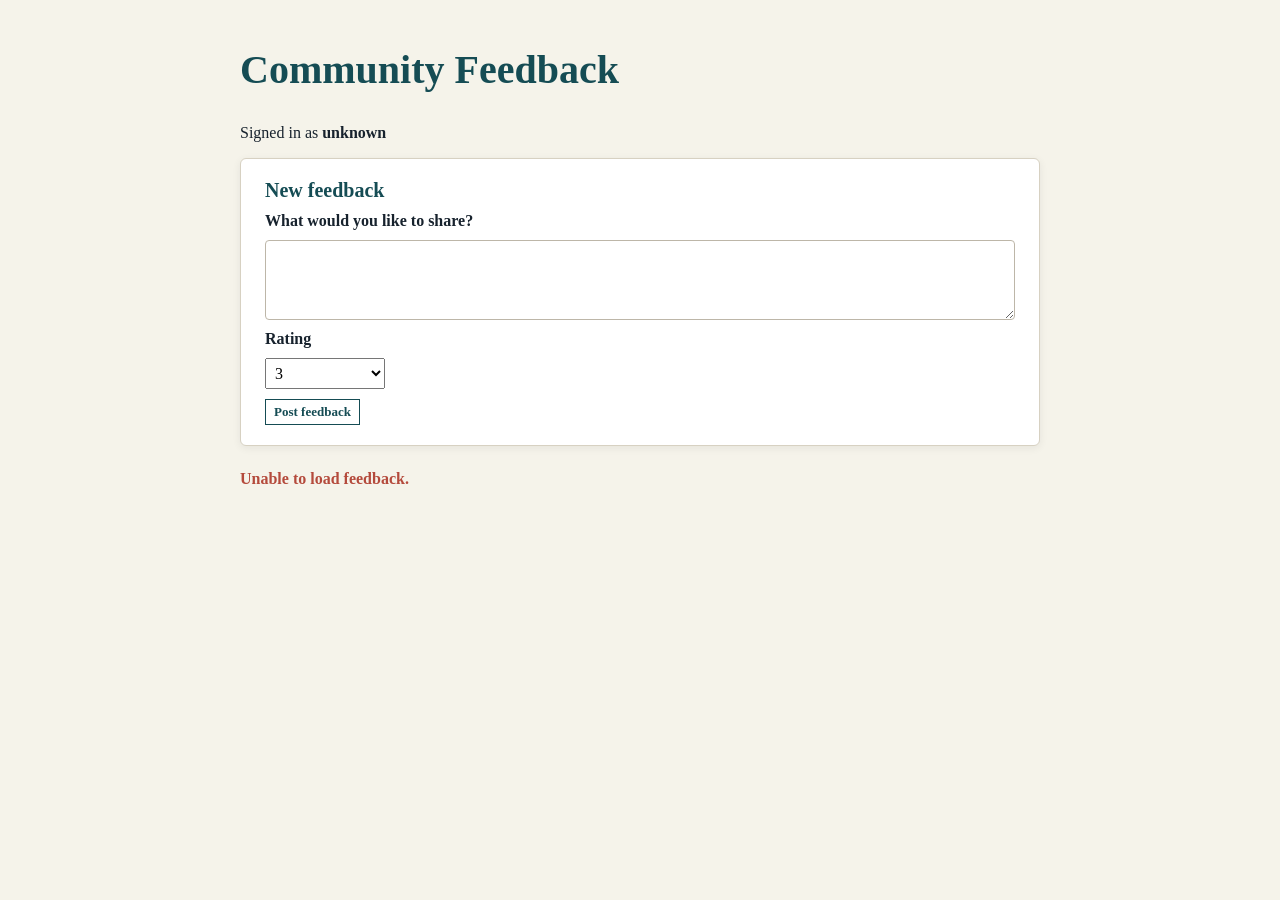
==== web_resources/index.html @ 8477873e "feat: implement feedback system with notation summary, enhance frontend and documentation" ====
<!doctype html>
<html lang="en">
  <head>
    <meta charset="utf-8">
    <meta name="viewport" content="width=device-width, initial-scale=1">
    <title>Feedback</title>
    <link rel="stylesheet" href="styles.css">
    <script src="app.js" defer></script>
  </head>
  <body>
    <main>
      <h1>Community Feedback</h1>
      <p>Signed in as <strong id="user-id"></strong></p>
      <form id="feedback-form" class="feedback-form">
        <h2>New feedback</h2>
        <label for="feedback-note">What would you like to share?</label>
        <textarea id="feedback-note" name="note" maxlength="10000"></textarea>
        <label for="feedback-rating">Rating</label>
        <select id="feedback-rating" name="rating" required>
          <option value="1">1 - Bad</option>
          <option value="2">2</option>
          <option value="3" selected>3</option>
          <option value="4">4</option>
          <option value="5">5 - Very good</option>
        </select>
        <button type="submit">Post feedback</button>
      </form>
      <section id="feedback-list" aria-live="polite"></section>
    </main>
  </body>
</html>
---- web_resources/styles.css ----
body {
  margin: 0;
  background: #f5f3ea;
  color: #17222d;
  font: 16px Georgia, serif;
}

main {
  max-width: 800px;
  margin: 0 auto;
  padding: 48px 24px;
}

h1 {
  margin: 0 0 32px;
  color: #154c54;
  font: 700 40px/1.1 Georgia, serif;
}

article,
.feedback-form {
  box-sizing: border-box;
  border: 1px solid #d7d1c2;
  border-radius: 6px;
  background: #fff;
  box-shadow: 0 2px 8px #17222d12;
}

article {
  margin: 12px 0;
  padding: 20px 24px;
}

.feedback-form {
  display: grid;
  gap: 10px;
  margin: 0 0 24px;
  padding: 20px 24px;
}

.feedback-form h2 {
  margin: 0;
  color: #154c54;
  font-size: 20px;
}

.feedback-form label,
.comment-author {
  font-weight: bold;
}

.feedback-form select {
  justify-self: start;
  padding: 5px;
  font: 16px Georgia, serif;
}

article header,
.signals,
.discussion summary {
  display: flex;
  align-items: center;
  justify-content: space-between;
  gap: 16px;
}

.feedback-id {
  color: #154c54;
  font-size: 22px;
  font-weight: bold;
}

.status {
  border-radius: 999px;
  padding: 4px 9px;
  background: #d8eadc;
  color: #1e5b34;
  font: 700 13px Georgia, serif;
  text-transform: capitalize;
}

.status.closed_rejected {
  background: #f3d7d1;
  color: #8b2b1c;
}

.status.closed_backlog {
  background: #e7dfb9;
  color: #675b0d;
}

.status.closed_solved {
  background: #d4e7e8;
  color: #16555b;
}

.note {
  margin: 16px 0;
  font-size: 18px;
  line-height: 1.45;
}

.signals {
  border-top: 1px solid #d7d1c2;
  border-bottom: 1px solid #d7d1c2;
  padding: 12px 0;
}

.rating,
.community-signal {
  display: grid;
  gap: 5px;
  color: #58636c;
  font-size: 13px;
}

.rating {
  grid-template-columns: auto 110px auto;
  align-items: center;
}

meter {
  width: 110px;
  accent-color: #d07631;
}

.rating strong,
.vote-summary strong {
  color: #17222d;
  font-size: 16px;
}

.vote-summary,
.vote-strip {
  display: flex;
  align-items: center;
  gap: 8px;
}

.vote-strip {
  flex-wrap: wrap;
  gap: 4px;
}

.vote {
  box-sizing: border-box;
  display: inline-flex;
  min-width: 24px;
  height: 24px;
  align-items: center;
  justify-content: center;
  border-radius: 12px;
  padding: 0 6px;
  white-space: nowrap;
  color: #fff;
  font: 700 12px Georgia, serif;
}

.vote.positive {
  background: #317d4c;
}

.vote.negative {
  background: #b44a3c;
}

.vote.neutral {
  background: #6b7780;
}

.vote-summary.positive strong {
  color: #317d4c;
}

.vote-summary.neutral strong,
.vote-empty,
.empty {
  color: #58636c;
}

.vote-summary.negative strong,
.error {
  color: #b44a3c;
}

.actions {
  margin-top: 14px;
}

.notation-form {
  display: flex;
  align-items: center;
  flex-wrap: wrap;
  gap: 7px;
  color: #58636c;
  font-size: 13px;
}

.notation-form button,
.comment-form button,
.feedback-form button {
  border: 1px solid #154c54;
  background: #fff;
  color: #154c54;
  cursor: pointer;
  padding: 4px 8px;
  font: 700 13px Georgia, serif;
}

.notation-form button:hover,
.comment-form button:hover,
.feedback-form button:hover {
  background: #154c54;
  color: #fff;
}

.comment-notation {
  margin-top: 4px;
}

.discussion {
  margin-top: 16px;
}

.discussion summary {
  cursor: pointer;
  color: #154c54;
  font-weight: bold;
  list-style: none;
}

.discussion summary::-webkit-details-marker {
  display: none;
}

.discussion summary::after {
  content: "+";
  font-size: 20px;
}

.discussion[open] summary::after {
  content: "-";
}

.comments {
  margin: 14px 0 0;
  padding: 0;
  list-style: none;
}

.comments > li {
  display: grid;
  gap: 7px;
  border-top: 1px solid #e4dfd3;
  padding: 12px 0;
}

.comments p {
  margin: 0;
  line-height: 1.4;
}

.comment-form {
  display: grid;
  gap: 8px;
  margin-top: 16px;
}

.comment-form textarea,
.feedback-form textarea {
  box-sizing: border-box;
  min-height: 80px;
  border: 1px solid #bdb6a8;
  border-radius: 4px;
  padding: 8px;
  font: 16px Georgia, serif;
}

.comment-form button,
.feedback-form button {
  justify-self: start;
}

.error {
  margin: 0;
  font-weight: bold;
}

@media (max-width: 560px) {
  main {
    padding: 28px 16px;
  }

  h1 {
    font-size: 32px;
  }

  .signals {
    align-items: start;
    flex-direction: column;
  }

  .rating {
    grid-template-columns: auto 1fr auto;
  }
}
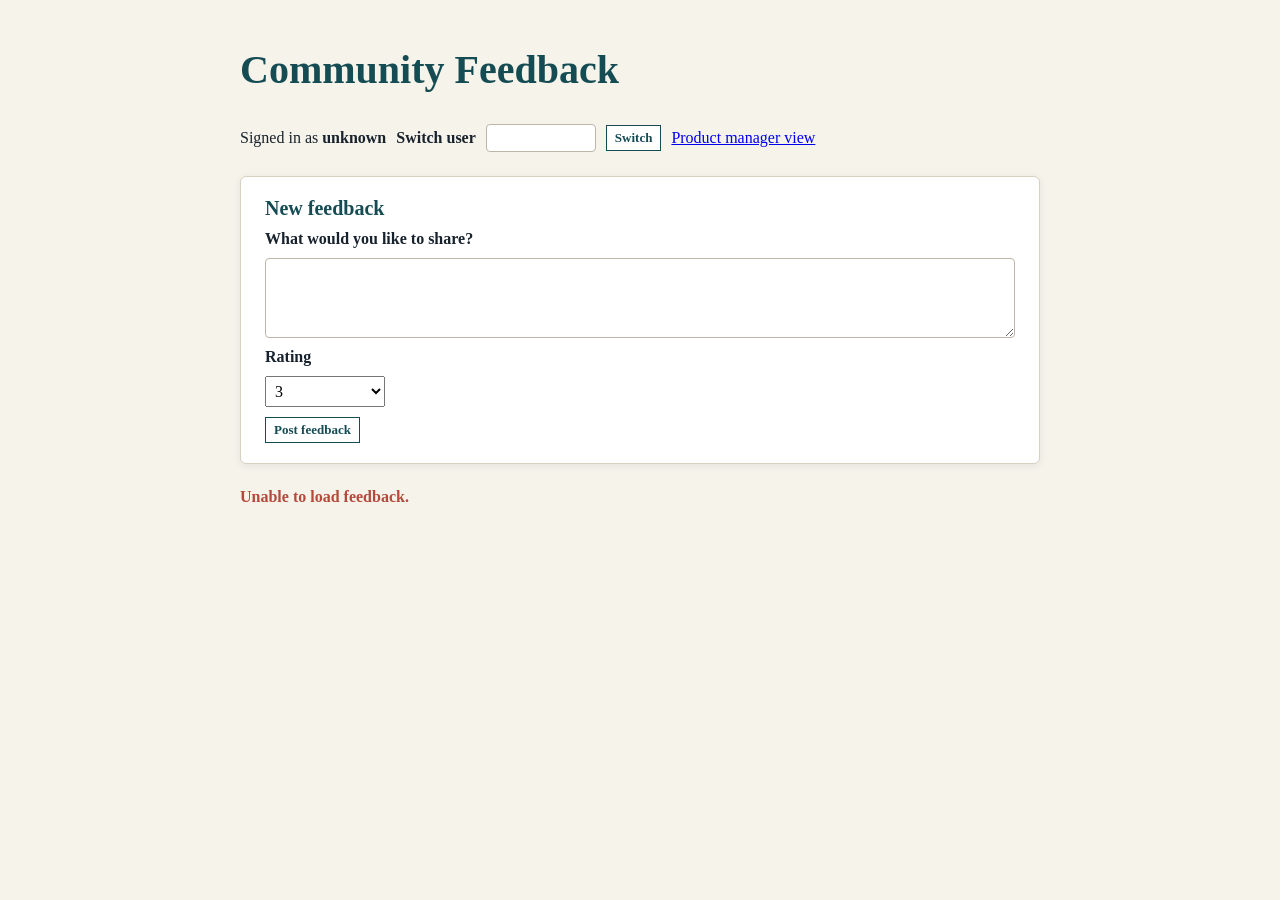
==== commit f9a16ba0: "feat: enhance feedback management system with product manager view, user switching, and updated docu" ====
--- a/web_resources/index.html
+++ b/web_resources/index.html
@@ -10,7 +10,15 @@
   <body>
     <main>
       <h1>Community Feedback</h1>
-      <p>Signed in as <strong id="user-id"></strong></p>
+      <div class="session-bar">
+        <p>Signed in as <strong id="user-id"></strong></p>
+        <form id="user-switcher" class="user-switcher">
+          <label for="user-id-input">Switch user</label>
+          <input id="user-id-input" name="user_id" required>
+          <button type="submit">Switch</button>
+        </form>
+        <a id="product-manager-link" href="product_manager.html">Product manager view</a>
+      </div>
       <form id="feedback-form" class="feedback-form">
         <h2>New feedback</h2>
         <label for="feedback-note">What would you like to share?</label>
--- a/web_resources/styles.css
+++ b/web_resources/styles.css
@@ -15,6 +15,35 @@
   margin: 0 0 32px;
   color: #154c54;
   font: 700 40px/1.1 Georgia, serif;
+}
+
+.session-bar,
+.user-switcher {
+  display: flex;
+  align-items: center;
+  flex-wrap: wrap;
+  gap: 10px;
+}
+
+.session-bar {
+  margin-bottom: 24px;
+}
+
+.session-bar p {
+  margin: 0;
+}
+
+.user-switcher label {
+  font-weight: bold;
+}
+
+.user-switcher input {
+  box-sizing: border-box;
+  width: 110px;
+  border: 1px solid #bdb6a8;
+  border-radius: 4px;
+  padding: 4px 6px;
+  font: 16px Georgia, serif;
 }
 
 article,
@@ -198,7 +227,8 @@
 
 .notation-form button,
 .comment-form button,
-.feedback-form button {
+.feedback-form button,
+.user-switcher button {
   border: 1px solid #154c54;
   background: #fff;
   color: #154c54;
@@ -209,7 +239,8 @@
 
 .notation-form button:hover,
 .comment-form button:hover,
-.feedback-form button:hover {
+.feedback-form button:hover,
+.user-switcher button:hover {
   background: #154c54;
   color: #fff;
 }
@@ -295,6 +326,11 @@
     font-size: 32px;
   }
 
+  .session-bar {
+    align-items: flex-start;
+    flex-direction: column;
+  }
+
   .signals {
     align-items: start;
     flex-direction: column;
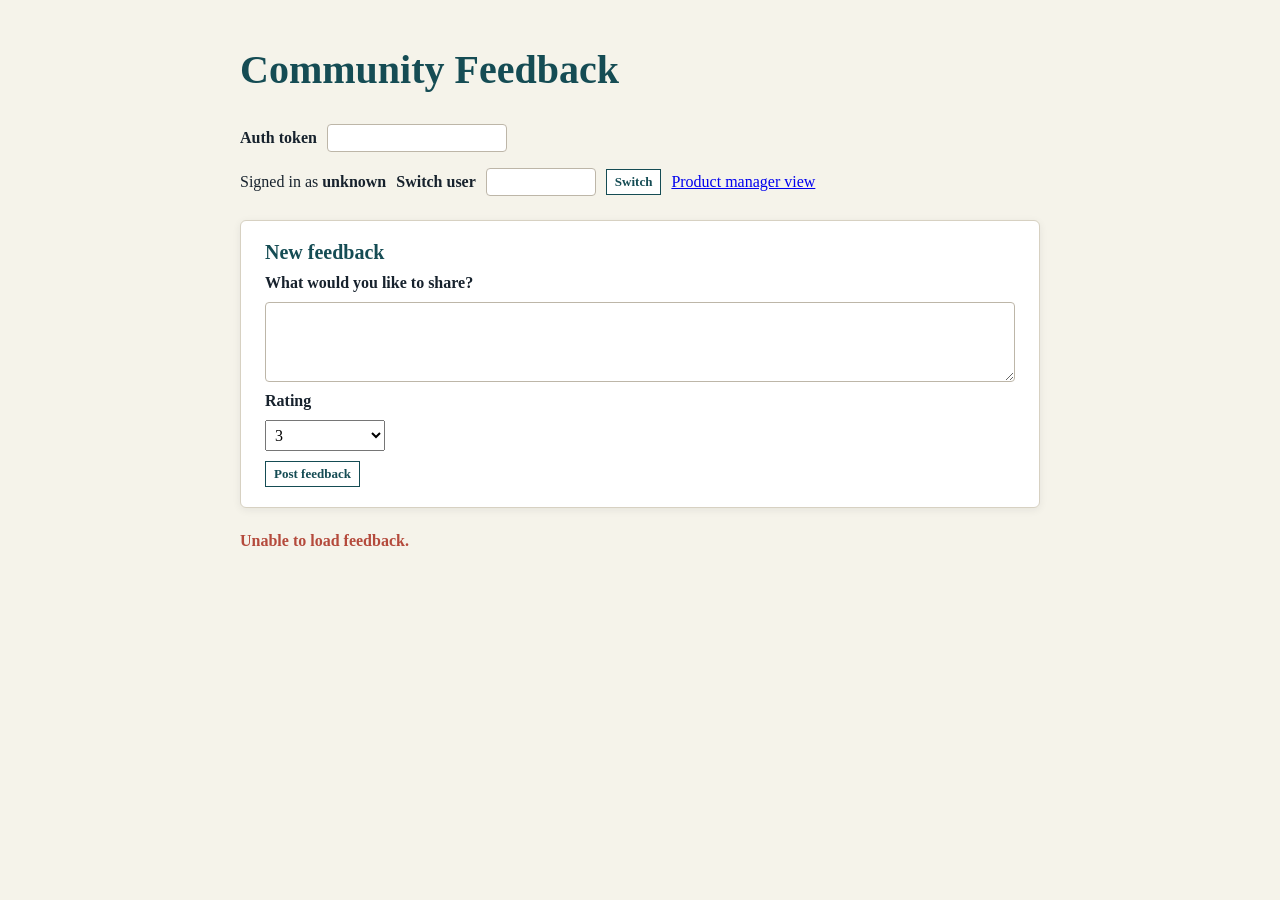
==== commit 8c9fc407: "feat: implement API key authentication and enhance UI for auth token input" ====
--- a/web_resources/index.html
+++ b/web_resources/index.html
@@ -5,11 +5,16 @@
     <meta name="viewport" content="width=device-width, initial-scale=1">
     <title>Feedback</title>
     <link rel="stylesheet" href="styles.css">
+    <script src="auth.js" defer></script>
     <script src="app.js" defer></script>
   </head>
   <body>
     <main>
       <h1>Community Feedback</h1>
+      <div class="auth-bar">
+        <label for="auth-token-input">Auth token</label>
+        <input id="auth-token-input" name="auth_token" type="password" autocomplete="off">
+      </div>
       <div class="session-bar">
         <p>Signed in as <strong id="user-id"></strong></p>
         <form id="user-switcher" class="user-switcher">
--- a/web_resources/styles.css
+++ b/web_resources/styles.css
@@ -23,6 +23,26 @@
   align-items: center;
   flex-wrap: wrap;
   gap: 10px;
+}
+
+.auth-bar {
+  display: flex;
+  align-items: center;
+  gap: 10px;
+  margin-bottom: 16px;
+}
+
+.auth-bar label {
+  font-weight: bold;
+}
+
+.auth-bar input {
+  box-sizing: border-box;
+  width: 180px;
+  border: 1px solid #bdb6a8;
+  border-radius: 4px;
+  padding: 4px 6px;
+  font: 16px Georgia, serif;
 }
 
 .session-bar {
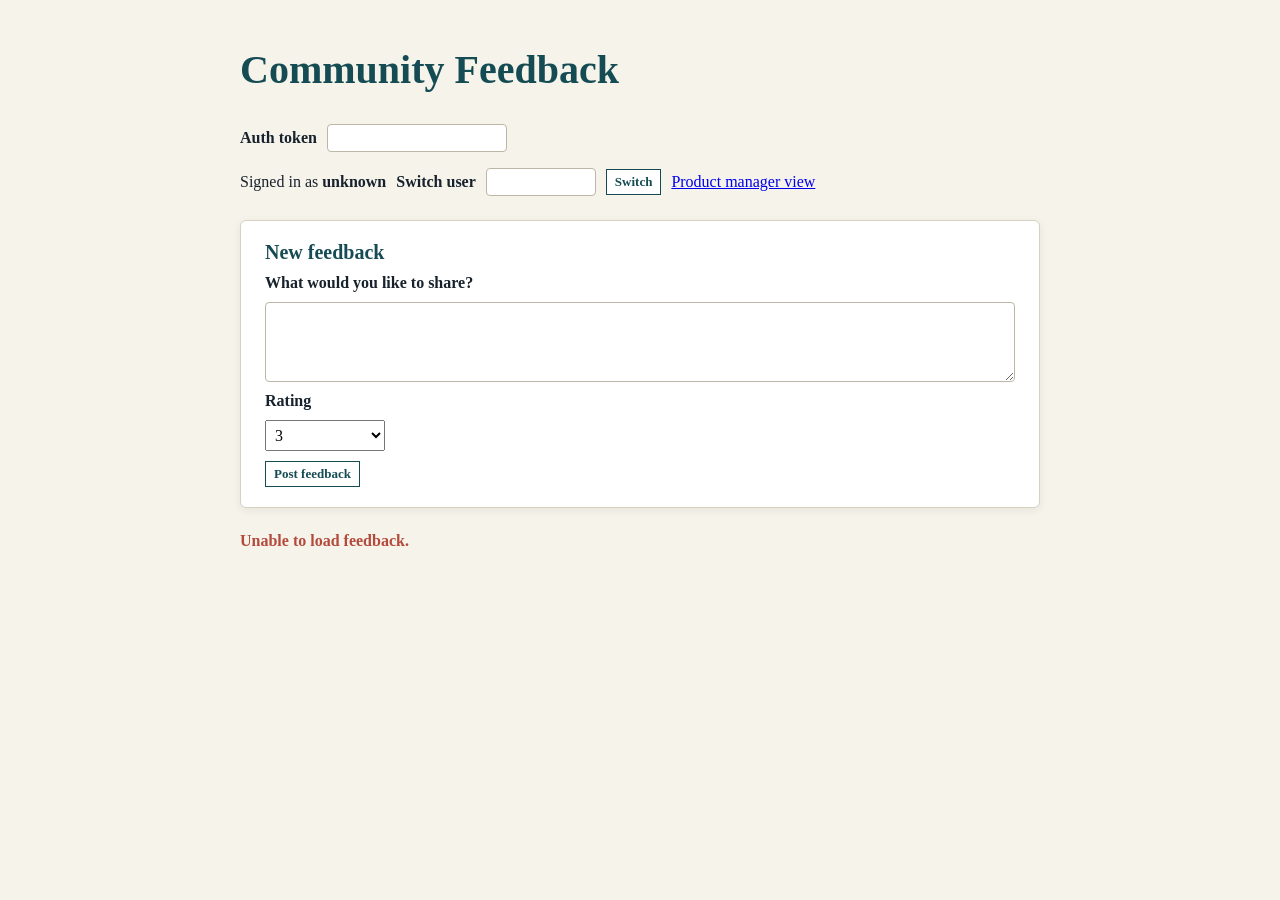
==== commit c7eae972: "feat: add feedback category and enhance filtering options in UI" ====
--- a/web_resources/index.html
+++ b/web_resources/index.html
@@ -6,6 +6,7 @@
     <title>Feedback</title>
     <link rel="stylesheet" href="styles.css">
     <script src="auth.js" defer></script>
+    <script src="notations.js" defer></script>
     <script src="app.js" defer></script>
   </head>
   <body>
--- a/web_resources/styles.css
+++ b/web_resources/styles.css
@@ -42,6 +42,22 @@
   border: 1px solid #bdb6a8;
   border-radius: 4px;
   padding: 4px 6px;
+  font: 16px Georgia, serif;
+}
+
+.filter-bar {
+  display: flex;
+  align-items: center;
+  gap: 10px;
+  margin-bottom: 16px;
+}
+
+.filter-bar label {
+  font-weight: bold;
+}
+
+.filter-bar select {
+  padding: 5px;
   font: 16px Georgia, serif;
 }
 
@@ -110,6 +126,7 @@
   display: flex;
   align-items: center;
   justify-content: space-between;
+  flex-wrap: wrap;
   gap: 16px;
 }
 
@@ -141,6 +158,56 @@
 .status.closed_solved {
   background: #d4e7e8;
   color: #16555b;
+}
+
+.category {
+  border-radius: 999px;
+  padding: 4px 9px;
+  background: #e4dfd3;
+  color: #58636c;
+  font: 700 13px Georgia, serif;
+  text-transform: capitalize;
+}
+
+.category.frontend {
+  background: #d7e3f3;
+  color: #1b4c8b;
+}
+
+.category.backend {
+  background: #e7dfb9;
+  color: #675b0d;
+}
+
+.category.performance_issues {
+  background: #f0dcae;
+  color: #8a5a12;
+}
+
+.category.bugs {
+  background: #f3d7d1;
+  color: #8b2b1c;
+}
+
+.status-control,
+.category-control {
+  display: flex;
+  align-items: center;
+  gap: 7px;
+  margin-top: 10px;
+  color: #58636c;
+  font-size: 13px;
+}
+
+.status-control span,
+.category-control span {
+  font-weight: bold;
+}
+
+.status-control select,
+.category-control select {
+  padding: 4px 6px;
+  font: 14px Georgia, serif;
 }
 
 .note {
